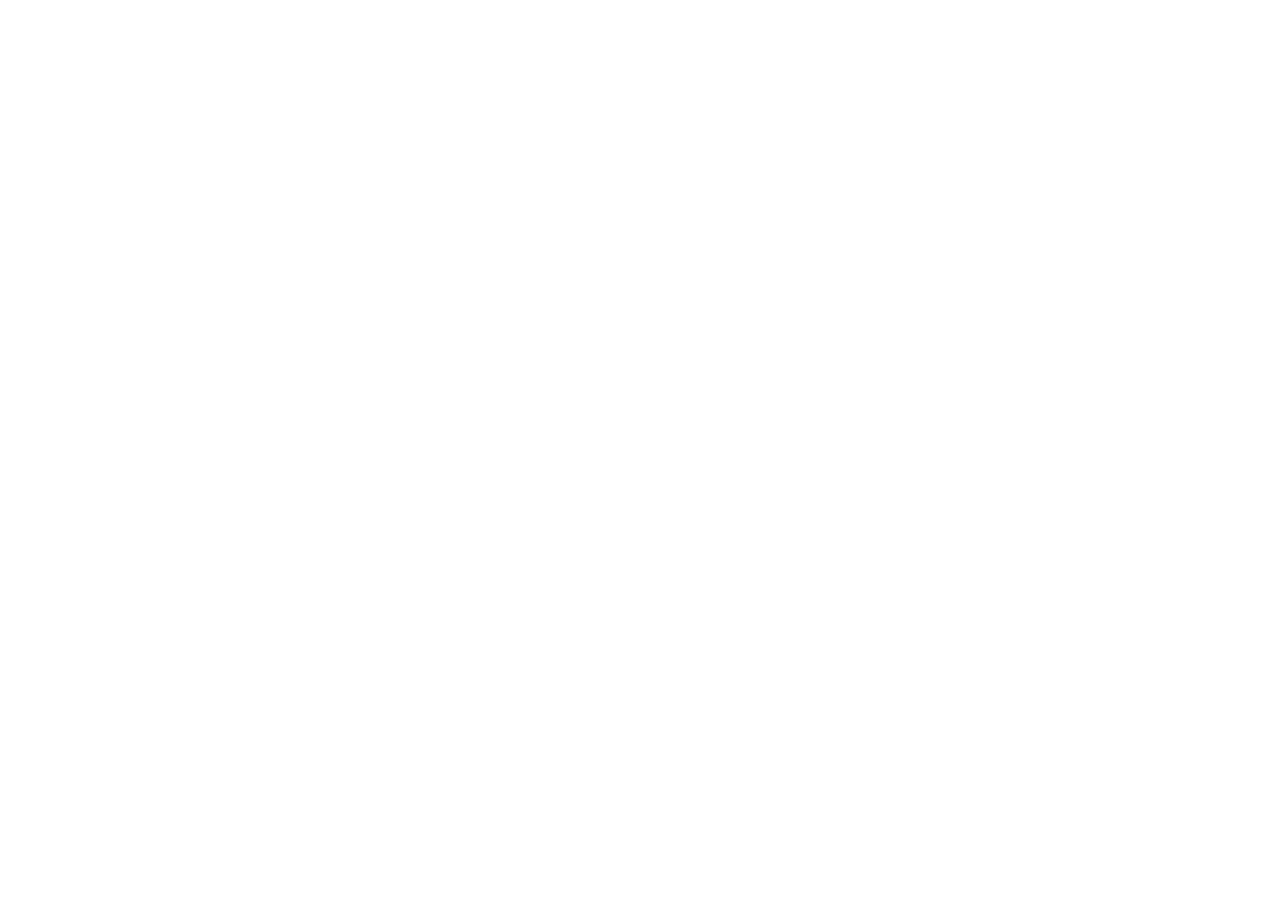
==== all_samples/00-HTML-CSS-Bootstrap/03-Bootstrap4/Bootstrap_Project_Signup.html @ b97b2d53 "Added samples" ====
<!DOCTYPE html>
<html>
  <head>
    <meta charset="utf-8">
    <title>Project</title>
    <!-- Bootstrap CSS, JS, and jQuery -->
    <link rel="stylesheet" href="https://stackpath.bootstrapcdn.com/bootstrap/4.1.1/css/bootstrap.min.css" integrity="sha384-WskhaSGFgHYWDcbwN70/dfYBj47jz9qbsMId/iRN3ewGhXQFZCSftd1LZCfmhktB" crossorigin="anonymous">
    <script src="https://code.jquery.com/jquery-3.3.1.slim.min.js" integrity="sha384-q8i/X+965DzO0rT7abK41JStQIAqVgRVzpbzo5smXKp4YfRvH+8abtTE1Pi6jizo" crossorigin="anonymous"></script>
    <script src="https://cdnjs.cloudflare.com/ajax/libs/popper.js/1.14.3/umd/popper.min.js" integrity="sha384-ZMP7rVo3mIykV+2+9J3UJ46jBk0WLaUAdn689aCwoqbBJiSnjAK/l8WvCWPIPm49" crossorigin="anonymous"></script>
    <script src="https://stackpath.bootstrapcdn.com/bootstrap/4.1.1/js/bootstrap.min.js" integrity="sha384-smHYKdLADwkXOn1EmN1qk/HfnUcbVRZyYmZ4qpPea6sjB/pTJ0euyQp0Mk8ck+5T" crossorigin="anonymous"></script>
</head>
  <body>

  <!-- COPY AND PASTE YOUR NAVBAR FROM THE OTHER PAGE HERE AS WELL! -->



  <!-- CREATE YOUR FORM HERE INSIDE OF A JUMBOTRON AND CONTAINER -->


    </div>

  </body>
</html>
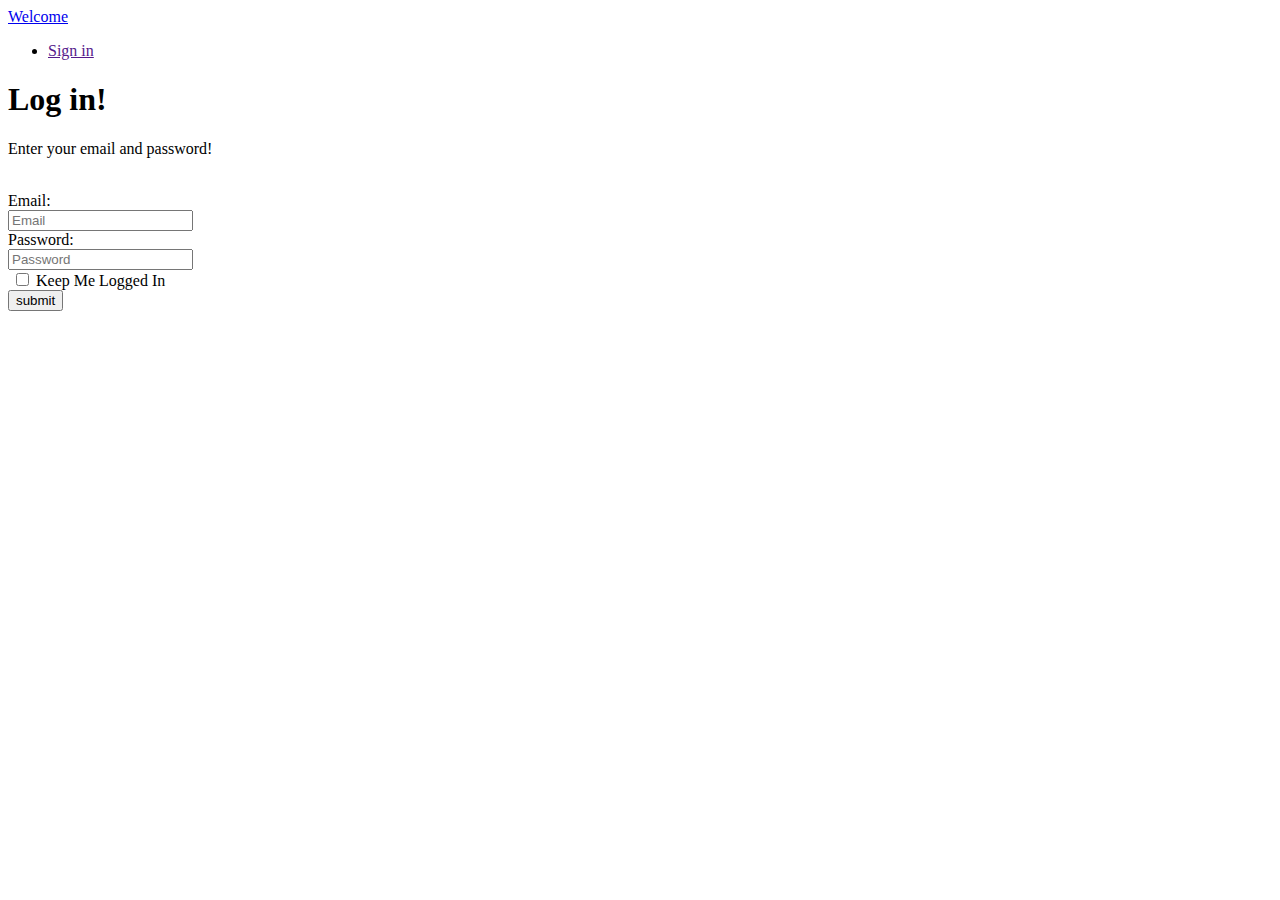
==== commit 486db3f7: "Deleted class for <ul> to make link color blue" ====
--- a/all_samples/00-HTML-CSS-Bootstrap/03-Bootstrap4/Bootstrap_Project_Signup.html
+++ b/all_samples/00-HTML-CSS-Bootstrap/03-Bootstrap4/Bootstrap_Project_Signup.html
@@ -3,22 +3,54 @@
   <head>
     <meta charset="utf-8">
     <title>Project</title>
+    <link rel="stylesheet" href="master.css">
     <!-- Bootstrap CSS, JS, and jQuery -->
-    <link rel="stylesheet" href="https://stackpath.bootstrapcdn.com/bootstrap/4.1.1/css/bootstrap.min.css" integrity="sha384-WskhaSGFgHYWDcbwN70/dfYBj47jz9qbsMId/iRN3ewGhXQFZCSftd1LZCfmhktB" crossorigin="anonymous">
-    <script src="https://code.jquery.com/jquery-3.3.1.slim.min.js" integrity="sha384-q8i/X+965DzO0rT7abK41JStQIAqVgRVzpbzo5smXKp4YfRvH+8abtTE1Pi6jizo" crossorigin="anonymous"></script>
-    <script src="https://cdnjs.cloudflare.com/ajax/libs/popper.js/1.14.3/umd/popper.min.js" integrity="sha384-ZMP7rVo3mIykV+2+9J3UJ46jBk0WLaUAdn689aCwoqbBJiSnjAK/l8WvCWPIPm49" crossorigin="anonymous"></script>
-    <script src="https://stackpath.bootstrapcdn.com/bootstrap/4.1.1/js/bootstrap.min.js" integrity="sha384-smHYKdLADwkXOn1EmN1qk/HfnUcbVRZyYmZ4qpPea6sjB/pTJ0euyQp0Mk8ck+5T" crossorigin="anonymous"></script>
+    <link href="https://cdn.jsdelivr.net/npm/bootstrap@5.0.2/dist/css/bootstrap.min.css" rel="stylesheet" integrity="sha384-EVSTQN3/azprG1Anm3QDgpJLIm9Nao0Yz1ztcQTwFspd3yD65VohhpuuCOmLASjC" crossorigin="anonymous">
+    <script src="https://cdn.jsdelivr.net/npm/bootstrap@5.0.2/dist/js/bootstrap.bundle.min.js" integrity="sha384-MrcW6ZMFYlzcLA8Nl+NtUVF0sA7MsXsP1UyJoMp4YLEuNSfAP+JcXn/tWtIaxVXM" crossorigin="anonymous"></script>
+
+    <script src="https://cdn.jsdelivr.net/npm/@popperjs/core@2.9.2/dist/umd/popper.min.js" integrity="sha384-IQsoLXl5PILFhosVNubq5LC7Qb9DXgDA9i+tQ8Zj3iwWAwPtgFTxbJ8NT4GN1R8p" crossorigin="anonymous"></script>
+    <script src="https://cdn.jsdelivr.net/npm/bootstrap@5.0.2/dist/js/bootstrap.min.js" integrity="sha384-cVKIPhGWiC2Al4u+LWgxfKTRIcfu0JTxR+EQDz/bgldoEyl4H0zUF0QKbrJ0EcQF" crossorigin="anonymous"></script>
+    <!-- STEP 1: INSERT THE BOOTSTRAP 4 LINKS HERE -->
 </head>
   <body>
 
   <!-- COPY AND PASTE YOUR NAVBAR FROM THE OTHER PAGE HERE AS WELL! -->
+  <nav class="navbar navbar-dark bg-dark">
+    <a class="navbar-brand" href="#">Welcome</a>
+    <ul>
+        <li class="nav-item active">
+          <a class="nav-link" href="">Sign in</a>
+        </li>
+      </ul>
+  </nav>
 
 
 
   <!-- CREATE YOUR FORM HERE INSIDE OF A JUMBOTRON AND CONTAINER -->
-
-
-    </div>
+  <div class="container">
+      <div class="jumbotron">
+        <!-- STEP 3: CREATE A JUMBOTRON HERE WITH A HEADER AND SOME LOREM IPSUM -->
+          <h1>Log in!</h1>
+          <p>Enter your email and password!</p>
+      </div>
+      <br>
+        <div class="container">
+            <form id="login-form" class="form" action="" method="post">
+                <div class="form-group">
+                    <label for="email" class="text">Email:</label><br>
+                    <input type="text" name="email" id="email" class="form-control" placeholder="Email">
+                </div>
+                <div class="form-group">
+                    <label for="password" class="text">Password:</label><br>
+                    <input type="text" name="password" id="password" class="form-control" placeholder="Password">
+                </div>
+                <div class="form-group">
+                    <label for="remember-me" class="text"> <span><input id="remember-me" name="remember-me" type="checkbox"></span><span> Keep Me Logged In</span></label><br>
+                    <input type="submit" name="submit" class="button-primary" value="submit">
+                </div>
+             </form>
+        </div>
+  </div>
 
   </body>
 </html>
